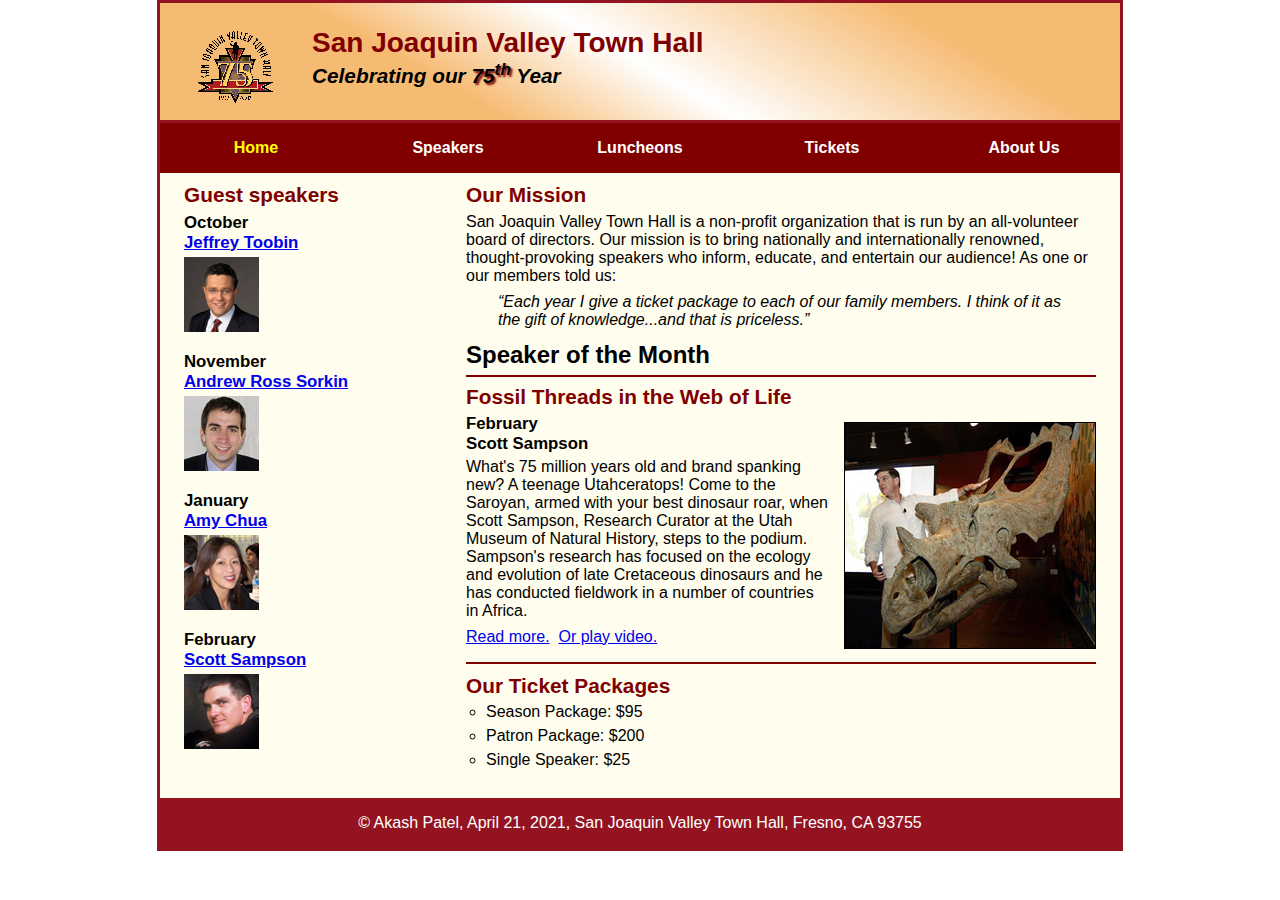
==== index.html @ c25a983c "Initial commit" ====
<!DOCTYPE html>
<html lang="en">

<head>
    <meta charset="utf-8">
    <meta name="viewport" content="width=device-width, initial-scale=1">
    <title>San Joaquin Valley Town Hall</title>
    <link rel="shortcut icon" href="images/favicon.ico">
    <link rel="stylesheet" href="styles/main.css">
    <link rel="stylesheet" href="styles/slicknav.css">
    <script src="jquery-3.2.1.min.js"></script>
    <script src="js/jquery.slicknav.min.js"></script>
    <script type="text/javascript">
        $(document).ready(function(){
            $('#nav_menu').slicknav({prependTo:"#mobile_menu"});
        });
    </script>
</head>

<body>
<header>
    <img src="images/town_hall_logo.gif" alt="Town Hall logo" height="80">
    <h2>San Joaquin Valley Town Hall</h2>
    <h3>Celebrating our <span class="shadow">75<sup>th</sup></span> Year</h3>
</header>
<nav id="mobile_menu"></nav>
<nav id="nav_menu">
    <ul>
        <li><a href="index.html" class="current">Home</a></li>
        <li><a href="index.html">Speakers</a></li>
        <li><a href="index.html">Luncheons</a></li>
        <li><a href="index.html">Tickets</a></li>
        <li><a href="index.html"> About Us</a>
            <ul>
                <li><a href="#">Our History</a></li>
                <li><a href="#">Board of Directors</a></li>
                <li><a href="#">Past Speakers</a></li>
                <li><a href="#">Contact Information</a></li>
            </ul>
        </li>
    </ul>
</nav>
<main>
    <section>
        <h2>Our Mission</h2>
        <p>San Joaquin Valley Town Hall is a non-profit organization that is run by an
            all-volunteer board of directors. Our mission is to bring nationally and
            internationally renowned, thought-provoking speakers who inform, educate,
            and entertain our audience! As one or our members told us:</p>
        <blockquote>&ldquo;Each year I give a ticket package to each of our family members.
            I think of it as the gift of knowledge...and that is priceless.&rdquo;</blockquote>

        <h1>Speaker of the Month</h1>
        <article>
            <h2>Fossil Threads in the Web of Life</h2>
            <img src="images/sampson_dinosaur.jpg" alt="Scott Sampson with dinosaur">
            <h3>February<br>
                Scott Sampson</h3>
            <p>What's 75 million years old and brand spanking new? A teenage Utahceratops!
                Come to the Saroyan, armed with your best dinosaur roar, when Scott Sampson, Research
                Curator at the Utah Museum of Natural History, steps to the podium. Sampson's research
                has focused on the ecology and evolution of late Cretaceous dinosaurs and he has conducted
                fieldwork in a number of countries in Africa.</p>
            <p>
                <a href="speakers/sampson.html">Read more.</a>&nbsp;
                <a href="media/sampson.swf" target="_blank">Or play video.</a>
            </p>
        </article>

        <h2>Our Ticket Packages</h2>
        <ul>
            <li>Season Package: $95</li>
            <li>Patron Package: $200</li>
            <li>Single Speaker: $25</li>
        </ul>
    </section>
    <aside>
        <h2>Guest speakers</h2>
        <div id="speakers">
            <h3>October<br><a href="speakers/toobin.html">Jeffrey Toobin</a></h3>
            <img src="images/toobin75.jpg" alt="Jeffrey Toobin photo">
            <h3>November<br><a href="speakers/sorkin.html">Andrew Ross Sorkin</a></h3>
            <img src="images/sorkin75.jpg" alt="Andrew Ross Sorkin photo">
            <h3>January<br><a href="speakers/chua.html">Amy Chua</a></h3>
            <img src="images/chua75.jpg" alt="Amy Chua photo">
            <h3>February<br><a href="speakers/sampson.html">Scott Sampson</a></h3>
            <img src="images/sampson75.jpg" alt="Scott Sampson photo">
        </div>
    </aside>
</main>
<footer>
    <p>&copy; Akash Patel, April 21, 2021, San Joaquin Valley Town Hall, Fresno, CA 93755</p>
</footer>
</body>
</html>
---- styles/main.css ----
/* the styles for the elements */
* {
    margin: 0;
    padding: 0;
}
html {
    background-color: white;
}
body {
    font-family: Arial, Helvetica, sans-serif;
    font-size: 100%;
    width: 99%;                     /* changed from 800 pixels */
    max-width: 960px;
    margin: 0 auto;
    border: 3px solid #931420;
    background-color: #fffded;
}
a:focus, a:hover {
    font-style: italic;
}
/* the styles for the header */
header {
    padding: 1.5em 0 2em 0;
    border-bottom: 3px solid #931420;
    background-image: -moz-linear-gradient(
            30deg, #f6bb73 0%, #f6bb73 30%, white 50%, #f6bb73 80%, #f6bb73 100%);
    background-image: -webkit-linear-gradient(
            30deg, #f6bb73 0%, #f6bb73 30%, white 50%, #f6bb73 80%, #f6bb73 100%);
    background-image: -o-linear-gradient(
            30deg, #f6bb73 0%, #f6bb73 30%, white 50%, #f6bb73 80%, #f6bb73 100%);
    background-image: linear-gradient(
            30deg, #f6bb73 0%, #f6bb73 30%, white 50%, #f6bb73 80%, #f6bb73 100%);
}
header h2 {
    font-size: 175%;
    color: #800000;
}
header h3 {
    font-size: 130%;
    font-style: italic;
}
header img {
    float: left;
    padding: 0 3.75%;            /* 30 / 800 x 100 */
}
.shadow {
    text-shadow: 2px 2px 2px #800000;
}
/* the styles for the navigation menu */
#nav_menu ul {
    list-style-type: none;
    margin: 0;
    padding: 0;
    position: relative;
}
#nav_menu ul li {
    float: left;
    width: 20%;                 /* 160 / 800 x 100 */
}
#nav_menu ul li a {
    display: block;
    text-align: center;
    padding: 1em 0;
    text-decoration: none;
    background-color: #800000;
    color: white;
    font-weight: bold;
}
#nav_menu a.current {
    color: yellow;
}
#nav_menu ul ul {
    width: 100%;
    display: none;
    position: absolute;
    top: 100%;
}
#nav_menu ul ul li {
    float: none;
}
#nav_menu ul li:hover > ul {
    display: block;
}
#nav_menu > ul::after {
    content: "";
    clear: both;
    display: block;
}
/* the styles for the main content */
main {
    clear: left;
}

/* the styles for the section */
section {
    width: 65.625%;                  /* 525 / 800 X 100 */
    float: right;
    padding: 0 2.5% 20px 2.5%;       /* 20 / 800 x 100 */
}
section h1 {
    font-size: 150%;
    padding: .5em 0 .25em 0;
    margin: 0;
}
section h2 {
    color: #800000;
    font-size: 130%;
    padding: .5em 0 .25em 0;
}
section p {
    padding-bottom: .5em;
}
section blockquote {
    padding: 0 2em;
    font-style: italic;
}
section ul {
    padding: 0 0 .25em 1.25em;
    list-style-type: circle;
}
section li {
    padding-bottom: .35em;
}

/* the styles for the article */
article {
    padding: .5em 0;
    border-top: 2px solid #800000;
    border-bottom: 2px solid #800000;
}
article h2 {
    padding-top: 0;
}
article h3 {
    font-size: 105%;
    padding-bottom: .25em;
}
article img {
    float: right;
    max-width: 40%;
    min-width: 150px;
    margin: .5em 0 1em 1em;
    border: 1px solid black;
}

/* the styles for the aside */
aside {
    width: 26.875%;                     /* 215 / 800 x 100 */
    float: right;
    padding: 0 0 20px 2.5%;             /* 20 / 800 x 100 */
}
aside h2 {
    color: #800000;
    font-size: 130%;
    padding: .5em 0 .25em 0;
}

aside h3 {
    font-size: 105%;
    padding-bottom: .25em;
}
aside img {
    padding-bottom: 1em;
}

/* the styles for the footer */
footer {
    background-color: #931420;
    clear: both;

}
footer p {
    text-align: center;
    color: white;
    padding: 1em 0;
}
#mobile_menu {
    display: none;
}

/* tablet portrait to standard 960 */
@media only screen and (max-width: 959px) {
    section h1 { font-size: 135%; }
    section h2, aside h2 { font-size: 120%; }
}

/* mobile landscape to tablet portrait */
@media only screen and (max-width: 767px) {
    header img { float: none; }
    header { text-align: center; }
    section {
        float: none;
        width: 95%;                     /* 100 - (2 x 2.5) for padding */
    }
    aside {
        float: none;
        padding-right: 2.5%;           /* 20 / 800 x 100 */
        width: 95%;                    /* 100 - (2 x 2.5) for padding */
    }
    article img { max-width: 30%; }
    #speakers {
        -moz-column-count: 2;
        -webkit-column-count: 2;
        column-count: 2;
    }
    #nav_menu {
        display: none;
    }
    #mobile_menu {
        display: block;
    }
    .slicknav_menu {
        background-color: #800000 !important;
    }
}

/* mobile portrait to mobile landscape */
@media only screen and (max-width: 479px) {
    body { font-size: 90%; }
}
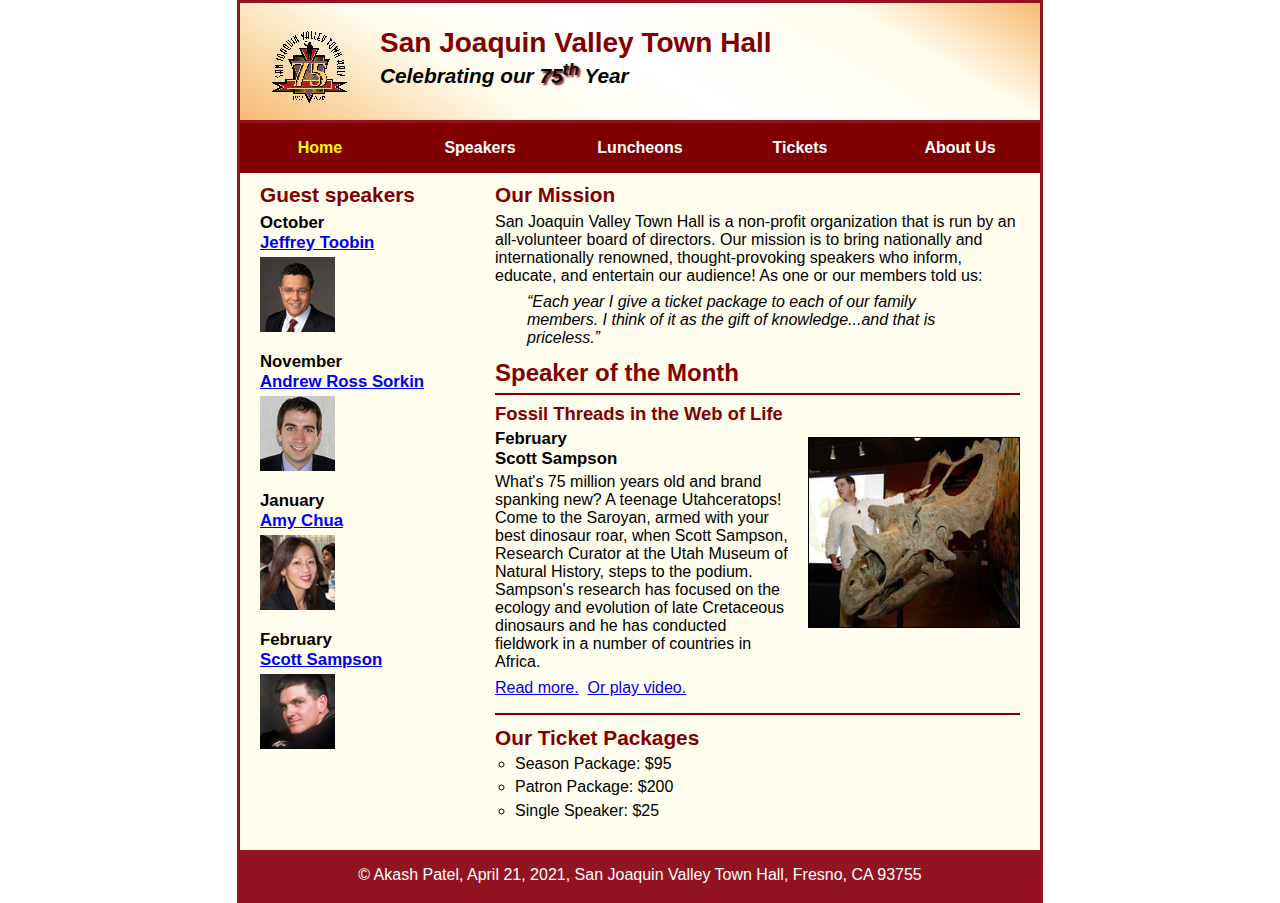
==== commit 77817a7c: "Fix: index file" ====
--- a/index.html
+++ b/index.html
@@ -7,6 +7,7 @@
     <title>San Joaquin Valley Town Hall</title>
     <link rel="shortcut icon" href="images/favicon.ico">
     <link rel="stylesheet" href="styles/main.css">
+    <link rel="stylesheet" href="styles/speaker.css">
     <link rel="stylesheet" href="styles/slicknav.css">
     <script src="jquery-3.2.1.min.js"></script>
     <script src="js/jquery.slicknav.min.js"></script>
--- a/styles/speaker.css
+++ b/styles/speaker.css
@@ -0,0 +1,159 @@
+/* the styles for the elements */
+* {
+    margin: 0;
+    padding: 0;
+}
+html {
+    background-color: white;
+}
+body {
+    font-family: Arial, Helvetica, sans-serif;
+    font-size: 100%;
+    width: 800px;
+    margin: 0 auto;
+    border: 3px solid #931420;
+    background-color: #fffded;
+}
+a:focus, a:hover {
+    font-style: italic;
+}
+/* the styles for the header */
+header {
+    padding: 1.5em 0 2em 0;
+    border-bottom: 3px solid #931420;
+    background-image: -moz-linear-gradient(
+            30deg, #f6bb73 0%, #f6bb73 30%, white 50%, #f6bb73 80%, #f6bb73 100%);
+    background-image: -webkit-linear-gradient(
+            30deg, #f6bb73 0%, #fffded 30%, white 50%, #fffded 80%, #f6bb73 100%);
+    background-image: -o-linear-gradient(
+            30deg, #f6bb73 0%, #fffded 30%, white 50%, #fffded 80%, #f6bb73 100%);
+    background-image: linear-gradient(
+            30deg, #f6bb73 0%, #fffded 30%, white 50%, #fffded 80%, #f6bb73 100%);
+}
+header h2 {
+    font-size: 175%;
+    color: #800000;
+}
+header h3 {
+    font-size: 130%;
+    font-style: italic;
+}
+header img {
+    float: left;
+    padding: 0 30px;
+}
+.shadow {
+    text-shadow: 2px 2px 2px #800000;
+}
+/* the styles for the navigation menu */
+#nav_menu ul {
+    list-style-type: none;
+    margin: 0;
+    padding: 0;
+    position: relative;
+}
+#nav_menu ul li {
+    float: left;
+}
+#nav_menu ul li a {
+    display: block;
+    width: 160px;
+    text-align: center;
+    padding: 1em 0;
+    text-decoration: none;
+    background-color: #800000;
+    color: white;
+    font-weight: bold;
+}
+#nav_menu ul ul {
+    display: none;
+    position: absolute;
+    top: 100%;
+}
+#nav_menu ul ul li {
+    float: none;
+}
+#nav_menu ul li:hover > ul {
+    display: block;
+}
+#nav_menu > ul::after {
+    content: "";
+    clear: both;
+    display: block;
+}
+/* the styles for the main content */
+main {
+    clear: left;
+}
+
+/* the styles for the section */
+section {
+    width: 525px;
+    float: right;
+    padding: 0 20px 20px 20px;
+}
+section h1 {
+    color: #800000;
+    font-size: 150%;
+    padding-top: .5em;
+    margin: 0;
+}
+section p {
+    padding-bottom: .5em;
+}
+section blockquote {
+    padding: 0 2em;
+    font-style: italic;
+}
+section ul {
+    padding: 0 0 .25em 1.25em;
+}
+section li {
+    padding-bottom: .35em;
+}
+
+/* the styles for the article */
+article {
+    padding: .5em 0;
+}
+article h2 {
+    font-size: 115%;
+    padding: 0 0 .25em 0;
+}
+article img {
+    float: right;
+    margin: .5em 0 1em 1em;
+    border: 1px solid black;
+}
+
+/* the styles for the aside */
+aside {
+    width: 215px;
+    float: right;
+    padding: 0 0 20px 20px;
+}
+aside h2 {
+    color: #800000;
+    font-size: 130%;
+    padding: .5em 0 .25em 0;
+}
+
+aside h3 {
+    font-size: 105%;
+    padding-bottom: .25em;
+}
+aside img {
+    padding-bottom: 1em;
+}
+
+/* the styles for the footer */
+footer {
+    background-color: #931420;
+    clear: both;
+
+}
+footer p {
+    text-align: center;
+    color: white;
+    padding: 1em 0;
+}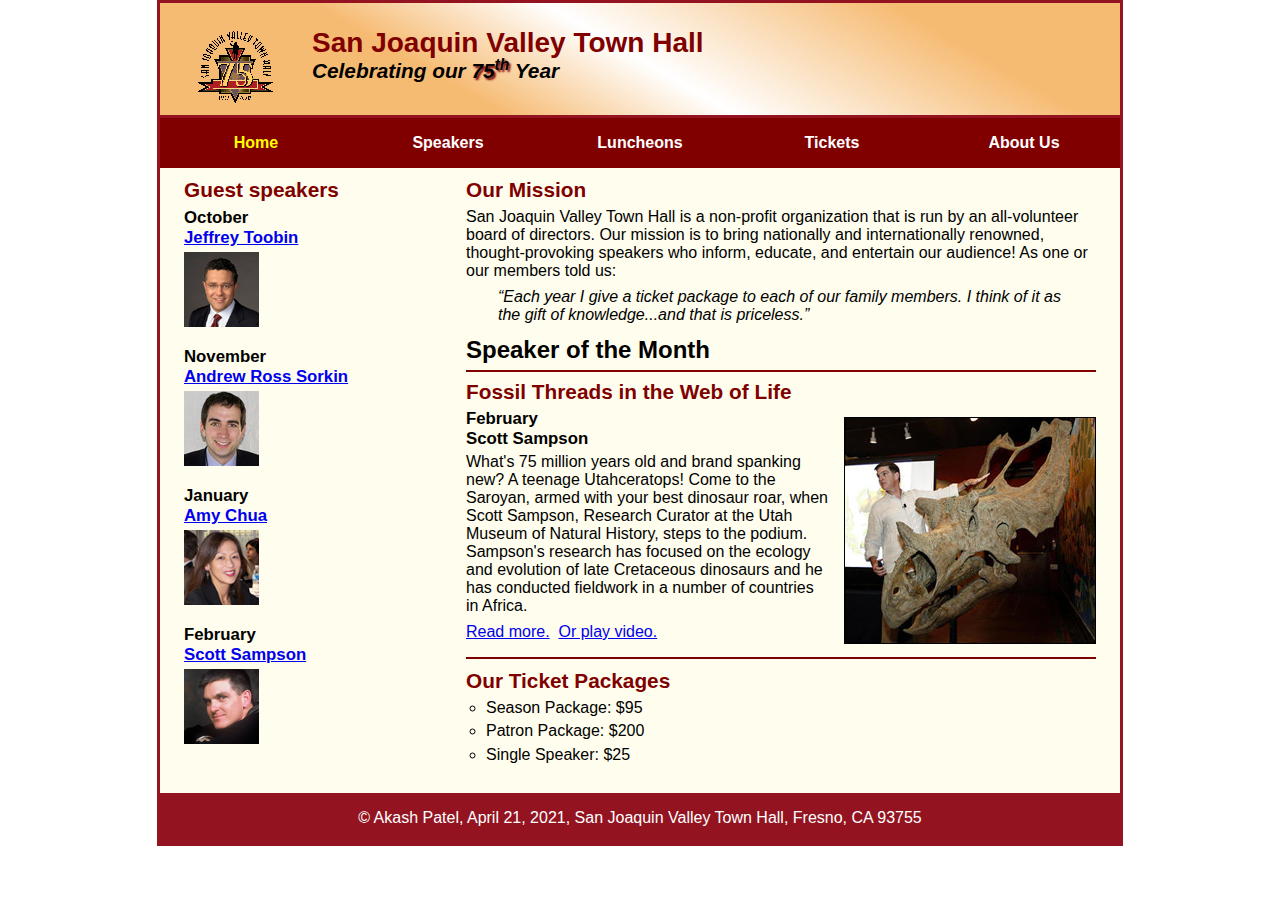
==== commit ef728f61: "Fix: index file" ====
--- a/index.html
+++ b/index.html
@@ -6,8 +6,8 @@
     <meta name="viewport" content="width=device-width, initial-scale=1">
     <title>San Joaquin Valley Town Hall</title>
     <link rel="shortcut icon" href="images/favicon.ico">
+    <link rel="stylesheet" href="styles/normalize.css">
     <link rel="stylesheet" href="styles/main.css">
-    <link rel="stylesheet" href="styles/speaker.css">
     <link rel="stylesheet" href="styles/slicknav.css">
     <script src="jquery-3.2.1.min.js"></script>
     <script src="js/jquery.slicknav.min.js"></script>
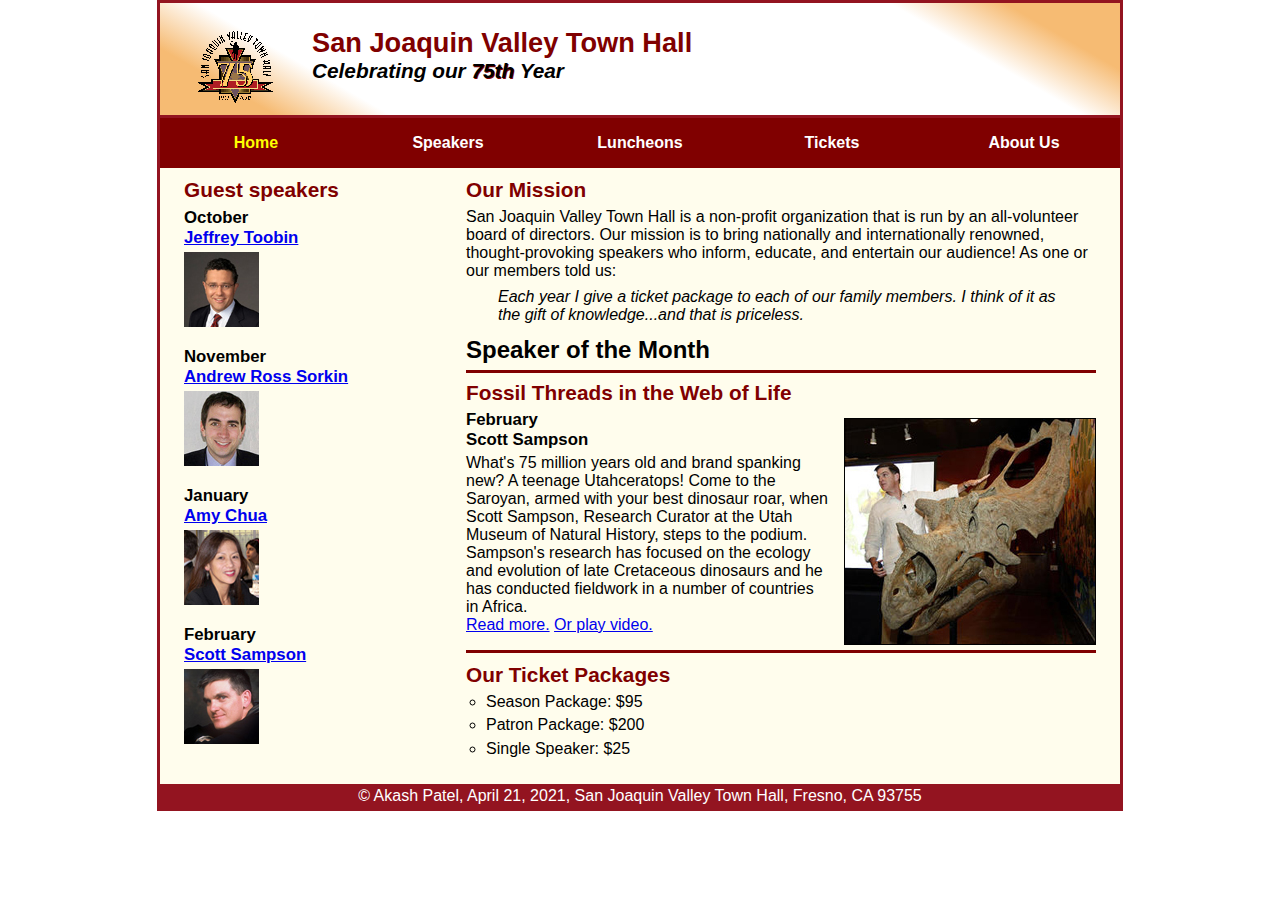
==== commit b6b46040: "Fix: main.css" ====
--- a/index.html
+++ b/index.html
@@ -3,14 +3,14 @@
 
 <head>
     <meta charset="utf-8">
-    <meta name="viewport" content="width=device-width, initial-scale=1">
     <title>San Joaquin Valley Town Hall</title>
     <link rel="shortcut icon" href="images/favicon.ico">
     <link rel="stylesheet" href="styles/normalize.css">
     <link rel="stylesheet" href="styles/main.css">
     <link rel="stylesheet" href="styles/slicknav.css">
-    <script src="jquery-3.2.1.min.js"></script>
+    <script src="https://code.jquery.com/jquery-3.2.1.min.js"></script>
     <script src="js/jquery.slicknav.min.js"></script>
+    <meta name="viewport" content="width=device-width, initial-scale=1">
     <script type="text/javascript">
         $(document).ready(function(){
             $('#nav_menu').slicknav({prependTo:"#mobile_menu"});
@@ -20,53 +20,60 @@
 
 <body>
 <header>
-    <img src="images/town_hall_logo.gif" alt="Town Hall logo" height="80">
+    <img src="images\town_hall_logo.gif" alt="Town Hall Logo" height="80">
     <h2>San Joaquin Valley Town Hall</h2>
-    <h3>Celebrating our <span class="shadow">75<sup>th</sup></span> Year</h3>
+    <h3>Celebrating our <span class="shadow">75th</span> Year</h3>
 </header>
+
 <nav id="mobile_menu"></nav>
 <nav id="nav_menu">
     <ul>
-        <li><a href="index.html" class="current">Home</a></li>
-        <li><a href="index.html">Speakers</a></li>
-        <li><a href="index.html">Luncheons</a></li>
-        <li><a href="index.html">Tickets</a></li>
-        <li><a href="index.html"> About Us</a>
-            <ul>
+        <li><a class="current" href="index.html">Home</a></li>
+        <li><a href="#">Speakers</a></li>
+        <li><a href="#">Luncheons</a></li>
+        <li><a href="#">Tickets</a></li>
+        <li><a href="#">About Us</a>
+            <ul id="submenu">
                 <li><a href="#">Our History</a></li>
                 <li><a href="#">Board of Directors</a></li>
                 <li><a href="#">Past Speakers</a></li>
                 <li><a href="#">Contact Information</a></li>
             </ul>
+
         </li>
     </ul>
 </nav>
+
 <main>
     <section>
         <h2>Our Mission</h2>
-        <p>San Joaquin Valley Town Hall is a non-profit organization that is run by an
-            all-volunteer board of directors. Our mission is to bring nationally and
-            internationally renowned, thought-provoking speakers who inform, educate,
-            and entertain our audience! As one or our members told us:</p>
-        <blockquote>&ldquo;Each year I give a ticket package to each of our family members.
-            I think of it as the gift of knowledge...and that is priceless.&rdquo;</blockquote>
+        <p>San Joaquin Valley Town Hall is a non-profit organization that is run by an all-volunteer board of directors. Our mission
+            is to bring nationally and internationally renowned, thought-provoking speakers who inform, educate, and entertain our
+            audience! As one or our members told us:</p>
+        <blockquote>Each year I give a ticket package to each of our family members. I think of it as the gift of
+            knowledge...and that is priceless.</blockquote>
 
         <h1>Speaker of the Month</h1>
+
         <article>
             <h2>Fossil Threads in the Web of Life</h2>
-            <img src="images/sampson_dinosaur.jpg" alt="Scott Sampson with dinosaur">
-            <h3>February<br>
-                Scott Sampson</h3>
-            <p>What's 75 million years old and brand spanking new? A teenage Utahceratops!
-                Come to the Saroyan, armed with your best dinosaur roar, when Scott Sampson, Research
-                Curator at the Utah Museum of Natural History, steps to the podium. Sampson's research
-                has focused on the ecology and evolution of late Cretaceous dinosaurs and he has conducted
-                fieldwork in a number of countries in Africa.</p>
+
+            <img src="images/sampson_dinosaur.jpg" alt="sampson with dinosaur" >
+
+            <h3>February
+                <br>Scott Sampson
+            </h3>
             <p>
-                <a href="speakers/sampson.html">Read more.</a>&nbsp;
+                What's 75 million years old and brand spanking new? A teenage Utahceratops! Come to the Saroyan,
+                armed with your best dinosaur roar, when Scott Sampson, Research Curator at the
+                Utah Museum of Natural History, steps to the podium. Sampson's research has focused on the ecology
+                and evolution of late Cretaceous dinosaurs and he has conducted fieldwork in a number of countries in Africa.
+                <br><a href="speakers/sampson.html">Read more.</a>
                 <a href="media/sampson.swf" target="_blank">Or play video.</a>
+
             </p>
         </article>
+
 
         <h2>Our Ticket Packages</h2>
         <ul>
@@ -76,21 +83,22 @@
         </ul>
     </section>
     <aside>
-        <h2>Guest speakers</h2>
-        <div id="speakers">
-            <h3>October<br><a href="speakers/toobin.html">Jeffrey Toobin</a></h3>
-            <img src="images/toobin75.jpg" alt="Jeffrey Toobin photo">
-            <h3>November<br><a href="speakers/sorkin.html">Andrew Ross Sorkin</a></h3>
-            <img src="images/sorkin75.jpg" alt="Andrew Ross Sorkin photo">
-            <h3>January<br><a href="speakers/chua.html">Amy Chua</a></h3>
-            <img src="images/chua75.jpg" alt="Amy Chua photo">
-            <h3>February<br><a href="speakers/sampson.html">Scott Sampson</a></h3>
-            <img src="images/sampson75.jpg" alt="Scott Sampson photo">
-        </div>
-    </aside>
+            <h2>Guest speakers</h2>
+            <div id="speakers">
+                <h3>October<br><a href="speakers/toobin.html">Jeffrey Toobin</a></h3>
+                <img src="images/toobin75.jpg" alt="Jeffrey Toobin photo">
+                <h3>November<br><a href="speakers/sorkin.html">Andrew Ross Sorkin</a></h3>
+                <img src="images/sorkin75.jpg" alt="Andrew Ross Sorkin photo">
+                <h3>January<br><a href="speakers/chua.html">Amy Chua</a></h3>
+                <img src="images/chua75.jpg" alt="Amy Chua photo">
+                <h3>February<br><a href="speakers/sampson.html">Scott Sampson</a></h3>
+                <img src="images/sampson75.jpg" alt="Scott Sampson photo">
+            </div>
+        </aside>
+
 </main>
 <footer>
-    <p>&copy; Akash Patel, April 21, 2021, San Joaquin Valley Town Hall, Fresno, CA 93755</p>
+    <p>&copy Akash Patel, April 21, 2021, San Joaquin Valley Town Hall, Fresno, CA 93755</p>
 </footer>
 </body>
 </html>--- a/styles/main.css
+++ b/styles/main.css
@@ -1,220 +1,264 @@
 /* the styles for the elements */
-* {
-    margin: 0;
-    padding: 0;
-}
-html {
-    background-color: white;
-}
+*{
+    margin:0;
+    padding:0;
+}
+
 body {
     font-family: Arial, Helvetica, sans-serif;
     font-size: 100%;
-    width: 99%;                     /* changed from 800 pixels */
+    width: 99%;
     max-width: 960px;
     margin: 0 auto;
-    border: 3px solid #931420;
+    border:3px solid #931420;
     background-color: #fffded;
-}
-a:focus, a:hover {
-    font-style: italic;
+
+
+}
+
+html{
+    background-color: white;
 }
 /* the styles for the header */
-header {
-    padding: 1.5em 0 2em 0;
+header{
     border-bottom: 3px solid #931420;
-    background-image: -moz-linear-gradient(
-            30deg, #f6bb73 0%, #f6bb73 30%, white 50%, #f6bb73 80%, #f6bb73 100%);
-    background-image: -webkit-linear-gradient(
-            30deg, #f6bb73 0%, #f6bb73 30%, white 50%, #f6bb73 80%, #f6bb73 100%);
-    background-image: -o-linear-gradient(
-            30deg, #f6bb73 0%, #f6bb73 30%, white 50%, #f6bb73 80%, #f6bb73 100%);
-    background-image: linear-gradient(
-            30deg, #f6bb73 0%, #f6bb73 30%, white 50%, #f6bb73 80%, #f6bb73 100%);
-}
-header h2 {
-    font-size: 175%;
+    padding-top:1.5em;
+    padding-bottom: 2em;
+    background-image:
+            linear-gradient(30deg,#f6bb73 0%, #f6bb73 10%, white 20%, white 80%, #f6bb73 90%, #f6bb73 100%);
+}
+header img {
+    float: left;
+    padding-right:3.75%;
+    padding-left: 3.75%;
+}
+
+header h2{
+    font-size: 170%;
     color: #800000;
-}
-header h3 {
+
+}
+
+header h3{
     font-size: 130%;
     font-style: italic;
-}
-header img {
-    float: left;
-    padding: 0 3.75%;            /* 30 / 800 x 100 */
-}
-.shadow {
-    text-shadow: 2px 2px 2px #800000;
-}
-/* the styles for the navigation menu */
-#nav_menu ul {
+
+
+}
+/* the styles for the section */
+main {
+    clear: left;
+}
+
+h1{
+    font-size: 150%;
+    padding-top: 0.5em;
+    padding-bottom: .25em;
+    margin: 0;
+
+}
+
+main section h2{
+    font-size: 130%;
+    color: #800000;
+    padding-top:.5em;
+    padding-bottom:.25em;
+}
+
+main aside h2{
+    font-size: 130%;
+    color: #800000;
+    padding-top:.5em;
+    padding-bottom:.25em;
+}
+
+main aside h3{
+    font-size: 105%;
+    padding-bottom: .25em;
+    color:black;
+}
+main aside img{
+    padding-bottom: 1em;
+}
+
+main section p{
+    padding-bottom: .5em;
+}
+main section blockquote{
+    padding-right: 2em;
+    padding-left: 2em;
+    font-style: italic;
+}
+
+main article{
+    padding-bottom: 0.5em;
+    padding-top: 0.5em;
+    border-top: 3px solid #800000;
+    border-bottom: 3px solid #800000;
+}
+main article img{
+    float:right;
+    margin: .5em 0 1em 1em;
+    border: 1px solid black;
+    max-width: 40%;
+    min-width: 150px;
+}
+
+main article h2{
+    padding-top: 0;
+}
+
+main article h3{
+    font-size: 105%;
+    padding-bottom: .25em;
+}
+main section ul{
+    padding-bottom: .25em;
+    padding-left: 1.25em;
+}
+
+main section li{
+    padding-bottom: .35em;
+}
+
+a:hover, input[type=text]:focus{
+    font-style: italic;
+}
+
+.shadow{
+    text-shadow: 1px 1px #800000;
+}
+/* the styles for the footer */
+footer{
+    border: 3px solid #931420;
+    background-color: #931420;
+    clear:right;
+}
+footer p{
+    text-align: center;
+    color:white;
+}
+
+section{
+    width:65.625%;
+    float:right;
+    padding-left: 2.5%;
+    padding-right: 2.5%;
+}
+
+aside{
+    width:26.875%;
+    float:right;
+    padding-left: 2.5%;
+    padding-bottom: 20px;
+
+}
+
+#nav_menu ul{
     list-style-type: none;
     margin: 0;
     padding: 0;
     position: relative;
 }
-#nav_menu ul li {
-    float: left;
-    width: 20%;                 /* 160 / 800 x 100 */
-}
-#nav_menu ul li a {
-    display: block;
+
+#nav_menu ul li{
+    float:left;
+    width:20%;
+}
+
+#nav_menu ul li a{
+    display:block;
     text-align: center;
-    padding: 1em 0;
+    padding-top: 1em;
+    padding-bottom: 1em;
     text-decoration: none;
     background-color: #800000;
-    color: white;
+    color:white;
     font-weight: bold;
 }
-#nav_menu a.current {
-    color: yellow;
-}
-#nav_menu ul ul {
-    width: 100%;
+
+#nav_menu a.current{
+    color:yellow;
+}
+
+#nav_menu ul ul{
+    width:100%;
     display: none;
-    position: absolute;
-    top: 100%;
-}
-#nav_menu ul ul li {
+    top:100%;
+    position:absolute;
+
+}
+
+#nav_menu ul ul li{
     float: none;
 }
-#nav_menu ul li:hover > ul {
-    display: block;
-}
-#nav_menu > ul::after {
-    content: "";
-    clear: both;
-    display: block;
-}
-/* the styles for the main content */
-main {
-    clear: left;
-}
-
-/* the styles for the section */
-section {
-    width: 65.625%;                  /* 525 / 800 X 100 */
-    float: right;
-    padding: 0 2.5% 20px 2.5%;       /* 20 / 800 x 100 */
-}
-section h1 {
-    font-size: 150%;
-    padding: .5em 0 .25em 0;
-    margin: 0;
-}
-section h2 {
-    color: #800000;
-    font-size: 130%;
-    padding: .5em 0 .25em 0;
-}
-section p {
-    padding-bottom: .5em;
-}
-section blockquote {
-    padding: 0 2em;
-    font-style: italic;
-}
-section ul {
-    padding: 0 0 .25em 1.25em;
+
+#nav_menu ul li:hover > ul{
+    display:block;
+}
+
+#nav_menu > ul::after{
+    clear:both;
+    display:block;
+    content:"";
+
+}
+
+#submenu{
+
+}
+
+section li{
     list-style-type: circle;
 }
-section li {
-    padding-bottom: .35em;
-}
-
-/* the styles for the article */
-article {
-    padding: .5em 0;
-    border-top: 2px solid #800000;
-    border-bottom: 2px solid #800000;
-}
-article h2 {
-    padding-top: 0;
-}
-article h3 {
-    font-size: 105%;
-    padding-bottom: .25em;
-}
-article img {
-    float: right;
-    max-width: 40%;
-    min-width: 150px;
-    margin: .5em 0 1em 1em;
-    border: 1px solid black;
-}
-
-/* the styles for the aside */
-aside {
-    width: 26.875%;                     /* 215 / 800 x 100 */
-    float: right;
-    padding: 0 0 20px 2.5%;             /* 20 / 800 x 100 */
-}
-aside h2 {
-    color: #800000;
-    font-size: 130%;
-    padding: .5em 0 .25em 0;
-}
-
-aside h3 {
-    font-size: 105%;
-    padding-bottom: .25em;
-}
-aside img {
-    padding-bottom: 1em;
-}
-
-/* the styles for the footer */
-footer {
-    background-color: #931420;
-    clear: both;
-
-}
-footer p {
-    text-align: center;
-    color: white;
-    padding: 1em 0;
-}
+
 #mobile_menu {
     display: none;
 }
 
-/* tablet portrait to standard 960 */
-@media only screen and (max-width: 959px) {
-    section h1 { font-size: 135%; }
-    section h2, aside h2 { font-size: 120%; }
-}
-
-/* mobile landscape to tablet portrait */
-@media only screen and (max-width: 767px) {
-    header img { float: none; }
-    header { text-align: center; }
-    section {
+@media only screen and (max-width: 959px){
+    section h1{
+        font-size: 135%;
+    }
+    section h2, aside h2{
+        font-size: 120%;
+    }
+}
+
+@media only screen and (max-width: 767px){
+    header img{
         float: none;
-        width: 95%;                     /* 100 - (2 x 2.5) for padding */
-    }
-    aside {
+    }
+    header{
+        text-align: center;
+    }
+    section{
         float: none;
-        padding-right: 2.5%;           /* 20 / 800 x 100 */
-        width: 95%;                    /* 100 - (2 x 2.5) for padding */
-    }
-    article img { max-width: 30%; }
-    #speakers {
+        width: 95%;
+    }
+    aside{
+        float: none;
+        padding-right: 2.5%;
+        width: 95%;
+    }
+    article img{ max-width: 30%;
+    }
+    #speaker{
         -moz-column-count: 2;
         -webkit-column-count: 2;
         column-count: 2;
     }
-    #nav_menu {
+    #nav_menu{
         display: none;
     }
-    #mobile_menu {
+    #mobile_menu{
         display: block;
     }
-    .slicknav_menu {
+    .slicknav_menu{
         background-color: #800000 !important;
     }
 }
 
-/* mobile portrait to mobile landscape */
 @media only screen and (max-width: 479px) {
     body { font-size: 90%; }
 }